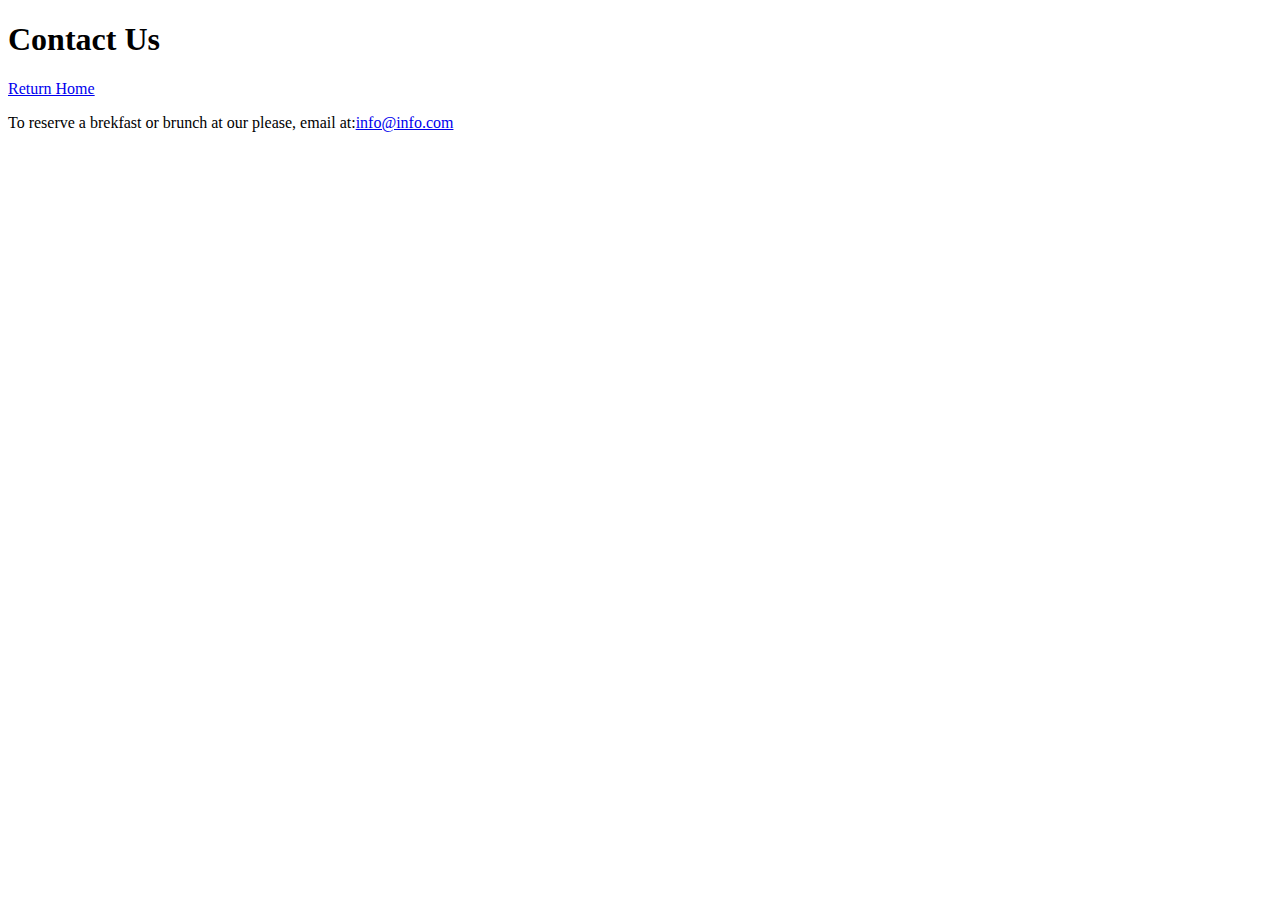
==== contact.html @ e209b5de "Created Initial Multi-page structure" ====
<!DOCTYPE html>
<html lang="en">
<head>
    <meta charset="UTF-8">
    <meta http-equiv="X-UA-Compatible" content="IE=edge">
    <meta name="viewport" content="width=device-width, initial-scale=1.0">
    <title>Document</title>
</head>
<body>
    <H1>Contact Us</H1>
    <a href="/">Return Home</a><br/>
    <p> To reserve a brekfast or brunch at our please, email at:<a class="contact" href="mailto:info@info.com">info@info.com</a></p>
</body>
</html>
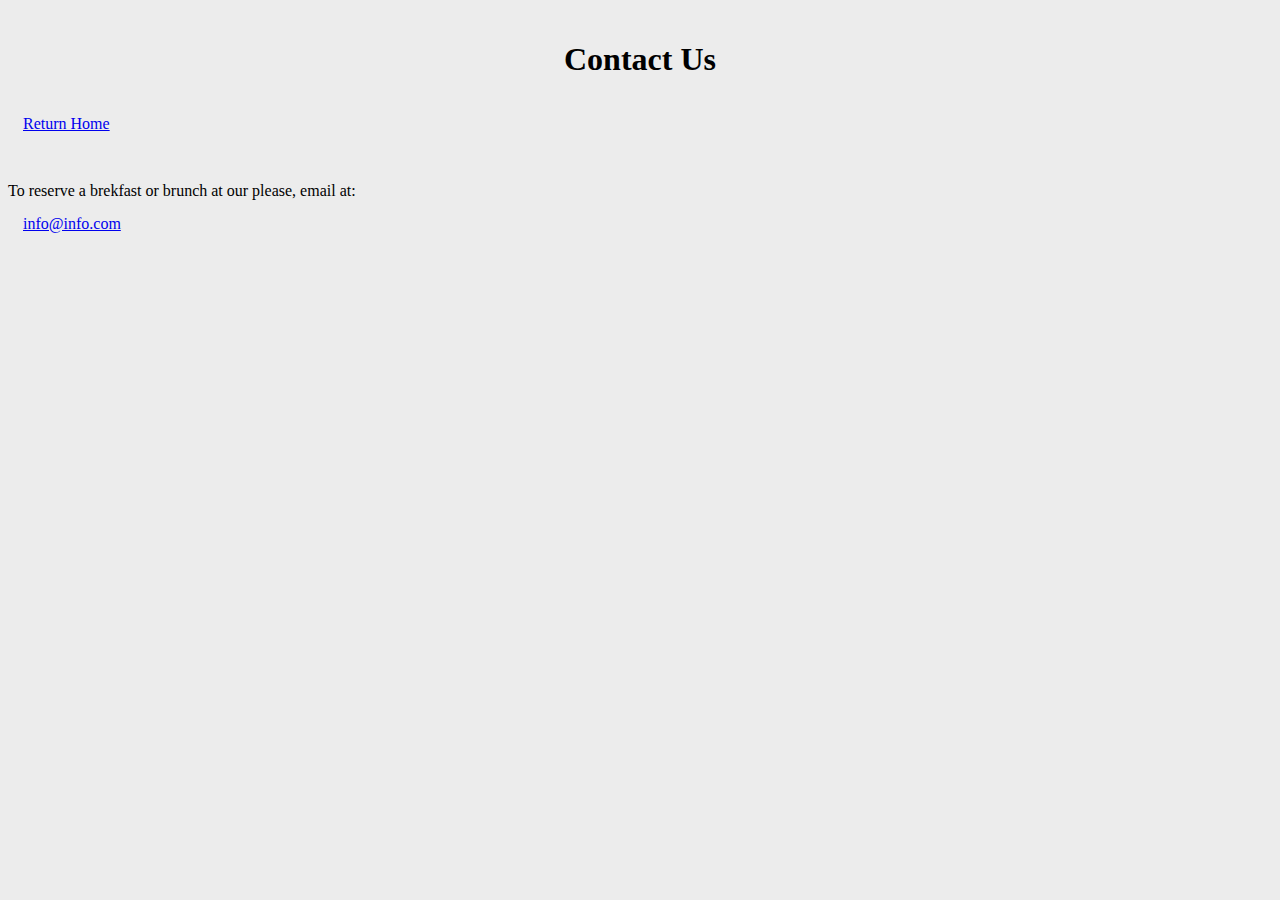
==== commit b5af6ef1: "Updated CSS" ====
--- a/contact.html
+++ b/contact.html
@@ -1,14 +1,21 @@
 <!DOCTYPE html>
 <html lang="en">
-<head>
-    <meta charset="UTF-8">
-    <meta http-equiv="X-UA-Compatible" content="IE=edge">
-    <meta name="viewport" content="width=device-width, initial-scale=1.0">
+  <head>
+    <meta charset="UTF-8" />
+    <meta http-equiv="X-UA-Compatible" content="IE=edge" />
+    <meta name="viewport" content="width=device-width, initial-scale=1.0" />
     <title>Document</title>
-</head>
-<body>
-    <H1>Contact Us</H1>
-    <a href="/">Return Home</a><br/>
-    <p> To reserve a brekfast or brunch at our please, email at:<a class="contact" href="mailto:info@info.com">info@info.com</a></p>
-</body>
-</html>+    <link rel="stylesheet" href="/CSS/page.css" />
+  </head>
+  <body>
+    <h1>Contact Us</h1>
+    <a href="/">Return Home</a><br />
+    <p>
+      To reserve a brekfast or brunch at our please, email at:<a
+        class="contact"
+        href="mailto:info@info.com"
+        >info@info.com</a
+      >
+    </p>
+  </body>
+</html>
--- a/CSS/page.css
+++ b/CSS/page.css
@@ -0,0 +1,17 @@
+body {
+  background: #ececec;
+}
+
+h1 {
+  text-align: center;
+  padding-top: 20px;
+}
+img {
+  max-width: 150px;
+  border-radius: 10px;
+}
+a {
+ display: block;
+ 
+  padding: 15px;
+}
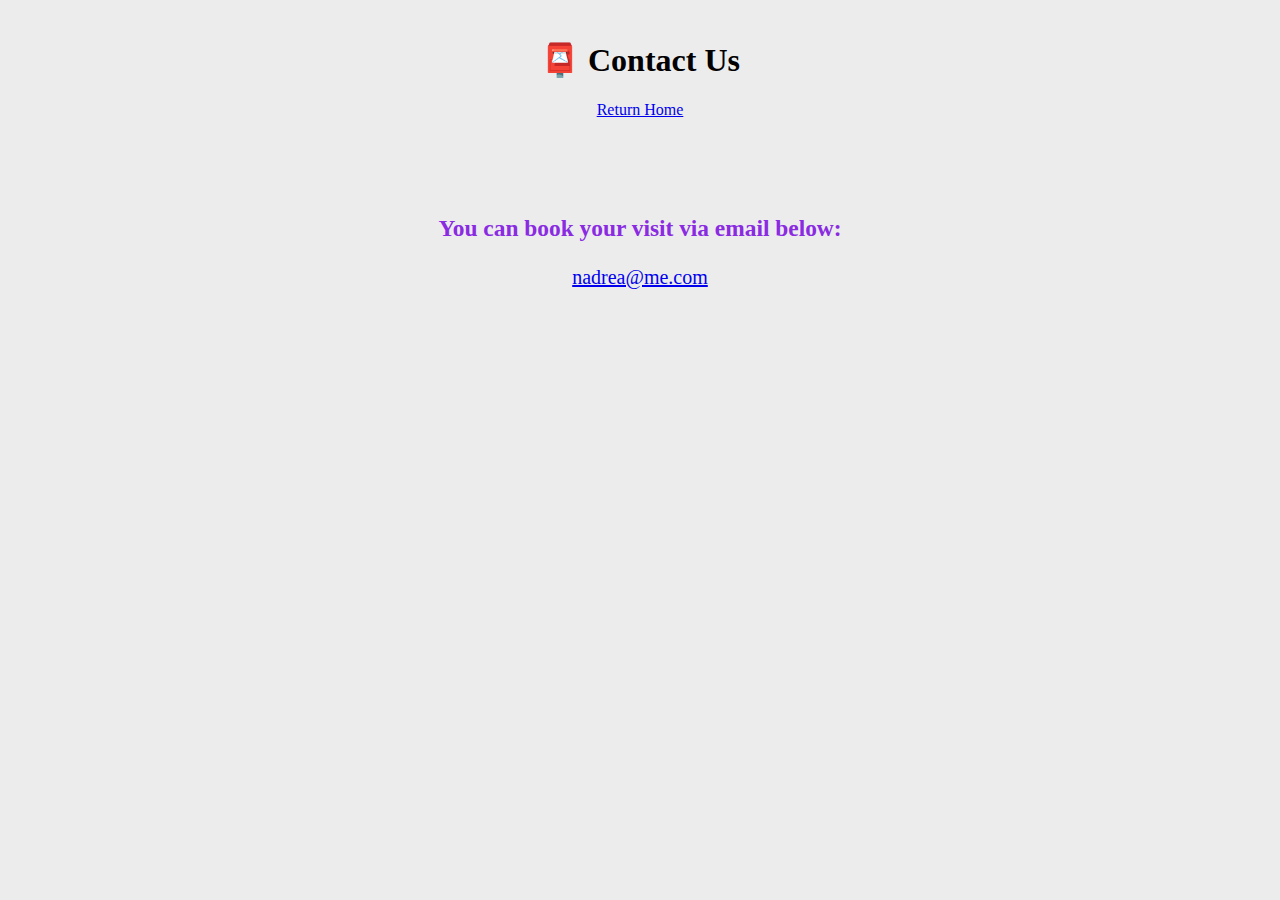
==== commit 409cf324: "Final CSS and Code Changes" ====
--- a/contact.html
+++ b/contact.html
@@ -6,16 +6,23 @@
     <meta name="viewport" content="width=device-width, initial-scale=1.0" />
     <title>Document</title>
     <link rel="stylesheet" href="/CSS/page.css" />
+    <link
+      href="https://cdn.jsdelivr.net/npm/bootstrap@5.2.1/dist/css/bootstrap.min.css"
+      rel="stylesheet"
+      integrity="sha384-iYQeCzEYFbKjA/T2uDLTpkwGzCiq6soy8tYaI1GyVh/UjpbCx/TYkiZhlZB6+fzT"
+      crossorigin="anonymous"
+    />
   </head>
   <body>
-    <h1>Contact Us</h1>
-    <a href="/">Return Home</a><br />
-    <p>
-      To reserve a brekfast or brunch at our please, email at:<a
-        class="contact"
-        href="mailto:info@info.com"
-        >info@info.com</a
-      >
-    </p>
+    <h1>📮 Contact Us</h1>
+    <div class="link">
+      <a href="/">Return Home</a>
+    </div>
+    <div class="contact">
+      <br />
+      <h3 id="contact">You can book your visit via email below:</h3>
+
+      <a class="email" href="mailto:nadrea@me.com">nadrea@me.com</a>
+    </div>
   </body>
 </html>
--- a/CSS/page.css
+++ b/CSS/page.css
@@ -1,5 +1,6 @@
 body {
   background: #ececec;
+  text-align: center;
 }
 
 h1 {
@@ -7,11 +8,22 @@
   padding-top: 20px;
 }
 img {
-  max-width: 150px;
-  border-radius: 10px;
+  max-width: 550px;
+  border-radius: 5px;
+  display: block;
+  margin: 0 auto;
+  padding-top: 40px;
 }
 a {
- display: block;
- 
+  margin: 0 auto;
   padding: 15px;
 }
+.contact {
+  margin-top: 50px;
+  font-size: 20px;
+  text-align: center;
+  color: blueviolet;
+}
+.link {
+  text-align: center;
+}
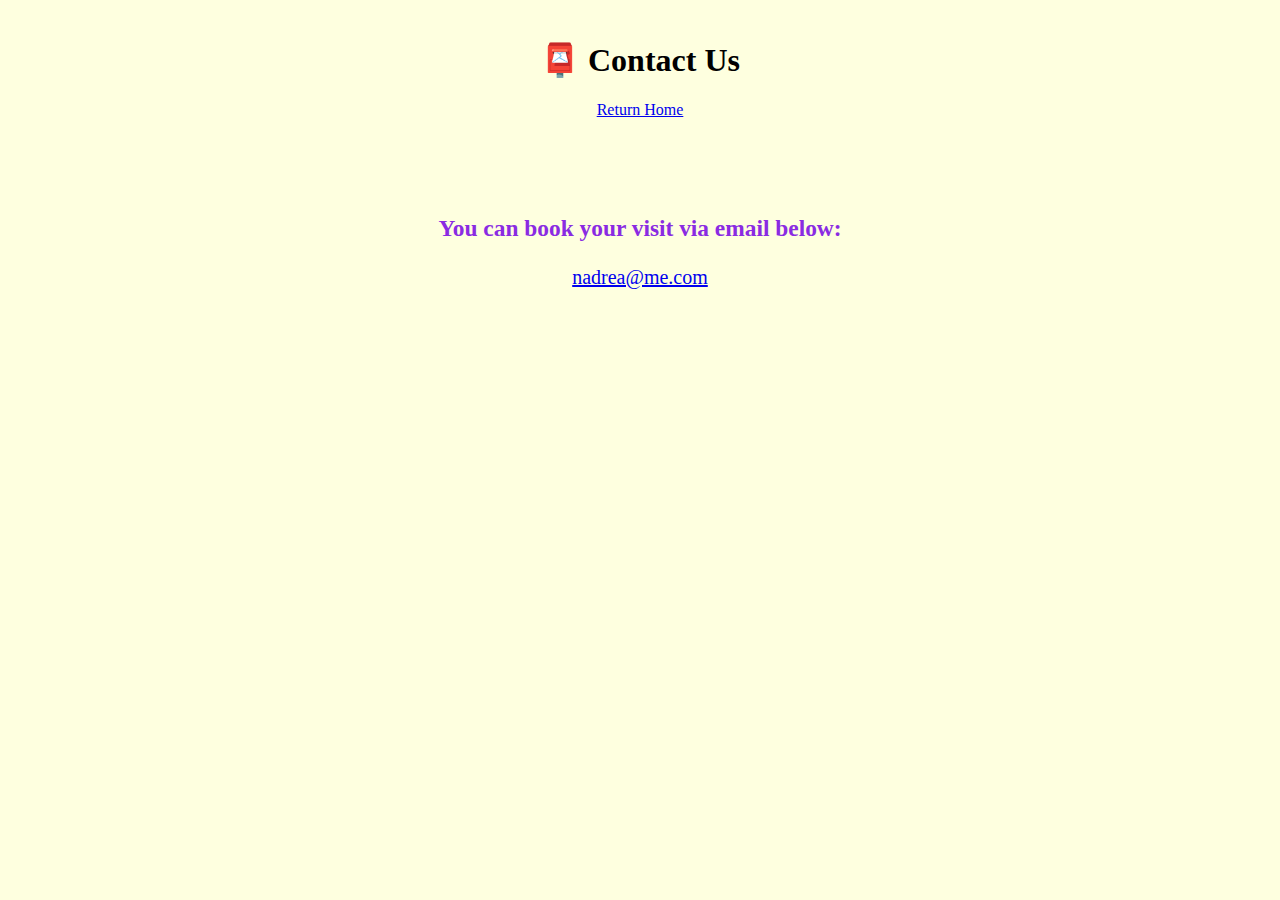
==== commit e9185159: "Fixed the background colour" ====
--- a/contact.html
+++ b/contact.html
@@ -13,7 +13,7 @@
       crossorigin="anonymous"
     />
   </head>
-  <body>
+  <body class="background">
     <h1>📮 Contact Us</h1>
     <div class="link">
       <a href="/">Return Home</a>
--- a/CSS/page.css
+++ b/CSS/page.css
@@ -1,6 +1,8 @@
 body {
-  background: #ececec;
   text-align: center;
+}
+.background {
+  background: #feffdf;
 }
 
 h1 {
